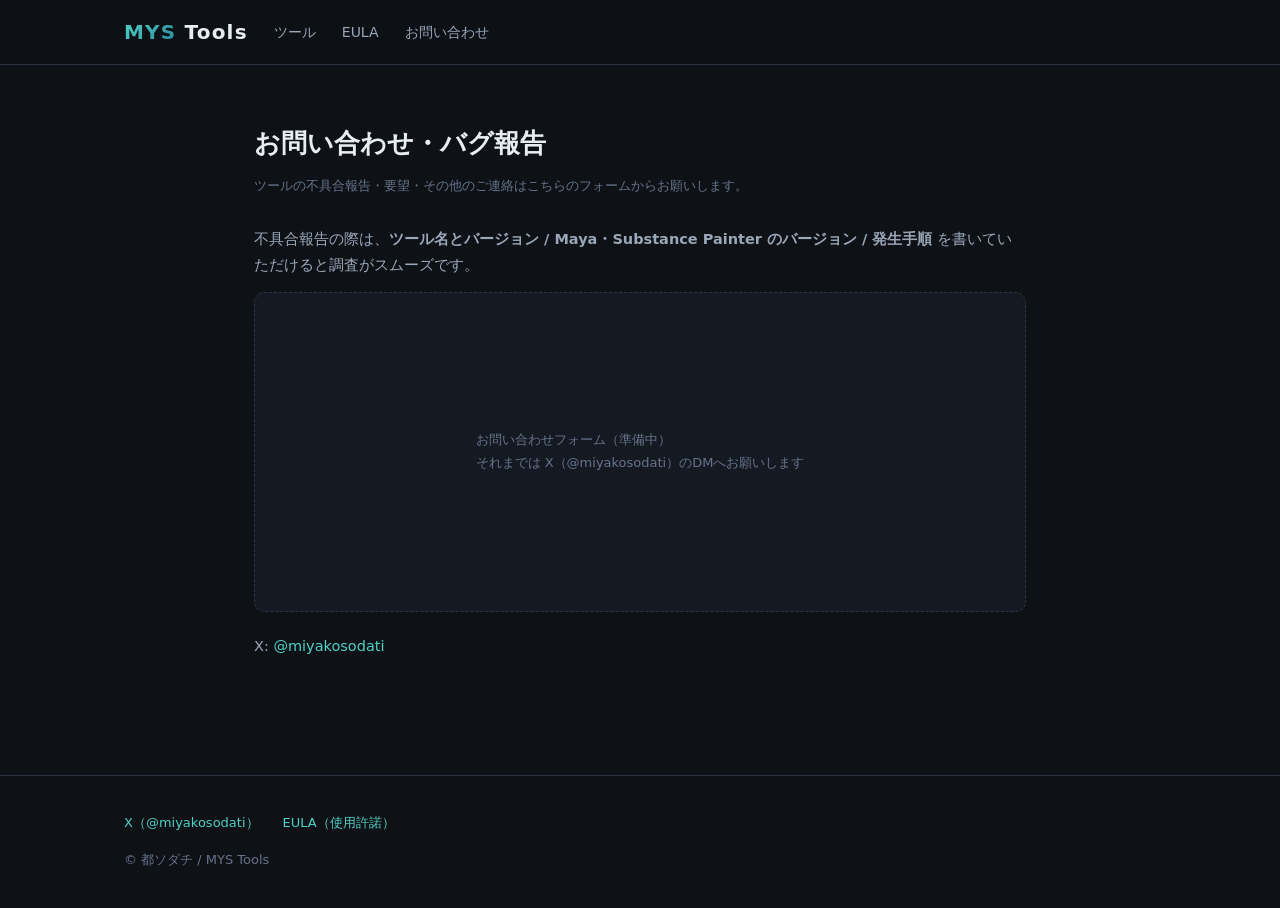
==== contact/index.html @ 4e955a4b "MYS Tools サイト初版" ====
<!DOCTYPE html>
<html lang="ja">
<head>
<meta charset="UTF-8">
<meta name="viewport" content="width=device-width, initial-scale=1.0">
<title>お問い合わせ・バグ報告 | MYS Tools</title>
<meta name="description" content="MYS Tools のお問い合わせ・不具合報告・要望はこちらから。">
<link rel="stylesheet" href="/assets/site.css">
</head>
<body>

<header class="site">
  <div class="wrap nav">
    <a class="logo" href="/"><span>MYS</span> Tools</a>
    <a class="item" href="/#tools">ツール</a>
    <a class="item" href="/eula/">EULA</a>
    <a class="item" href="/contact/">お問い合わせ</a>
  </div>
</header>

<div class="doc">
  <h1>お問い合わせ・バグ報告</h1>
  <div class="meta">ツールの不具合報告・要望・その他のご連絡はこちらのフォームからお願いします。</div>

  <p>不具合報告の際は、<strong>ツール名とバージョン / Maya・Substance Painter のバージョン / 発生手順</strong> を書いていただけると調査がスムーズです。</p>

  <!-- ============================================================
       TODO: Googleフォームを作成したら、下のプレースホルダを削除して
       フォームの「送信 > 埋め込み < >」で得られる iframe を貼り付ける。
       例:
       <iframe src="https://docs.google.com/forms/d/e/XXXXXXXX/viewform?embedded=true"
               width="100%" height="1200" frameborder="0" marginheight="0" marginwidth="0"
               style="background:#fff;border-radius:10px">読み込んでいます…</iframe>
       ============================================================ -->
  <div class="shot" style="min-height:320px">
    お問い合わせフォーム（準備中）<br>
    それまでは X（@miyakosodati）のDMへお願いします
  </div>

  <p style="margin-top:22px">X: <a href="https://x.com/miyakosodati">@miyakosodati</a></p>
</div>

<footer class="site">
  <div class="wrap">
    <div class="fl">
      <a href="https://x.com/miyakosodati">X（@miyakosodati）</a>
      <a href="/eula/">EULA（使用許諾）</a>
    </div>
    © 都ソダチ / MYS Tools
  </div>
</footer>

</body>
</html>
---- assets/site.css ----
/* MYS Tools — miyakosodati.com 共有スタイル
   アクセントカラーは仮(--ac/--ac2)。MYS実行ボタンのグラデ正本から差し替え可 */
:root{
  --bg:#0e1116; --bg2:#151a22; --card:#1a212c; --line:#2a3442;
  --tx:#e8edf4; --tx2:#9aa7b8; --tx3:#66738a;
  --ac:#4fd1c5; --ac2:#2b8a9d;
  --warn:#e0b354;
}
*{margin:0;padding:0;box-sizing:border-box}
body{background:var(--bg);color:var(--tx);
  font-family:"Hiragino Kaku Gothic ProN","Yu Gothic UI","Meiryo",system-ui,sans-serif;
  line-height:1.75}
a{color:var(--ac);text-decoration:none}
a:hover{text-decoration:underline}
img{max-width:100%;display:block}
.wrap{max-width:1080px;margin:0 auto;padding:0 24px}

/* header */
header.site{border-bottom:1px solid var(--line);background:rgba(14,17,22,.92);
  position:sticky;top:0;backdrop-filter:blur(8px);z-index:9}
.nav{display:flex;align-items:center;gap:26px;height:64px}
.logo{font-weight:800;font-size:20px;letter-spacing:.06em;color:var(--tx)}
.logo:hover{text-decoration:none}
.logo span{background:linear-gradient(135deg,var(--ac),var(--ac2));
  -webkit-background-clip:text;background-clip:text;color:transparent}
.nav a.item{color:var(--tx2);font-size:14px}
.nav a.item:hover{color:var(--tx);text-decoration:none}

/* hero (top) */
.hero{padding:84px 0 68px;background:
  radial-gradient(700px 300px at 70% 0%, rgba(79,209,197,.08), transparent),var(--bg)}
.hero h1{font-size:38px;font-weight:800;letter-spacing:.02em;line-height:1.35}
.hero h1 .grad{background:linear-gradient(135deg,var(--ac),var(--ac2));
  -webkit-background-clip:text;background-clip:text;color:transparent}
.hero p.lead{margin-top:16px;font-size:16px;color:var(--tx2);max-width:640px}
.hero .by{margin-top:24px;font-size:13px;color:var(--tx3)}

/* sections */
section{padding:60px 0;border-top:1px solid var(--line)}
h2{font-size:23px;font-weight:800;margin-bottom:8px}
.sub{color:var(--tx2);font-size:14px;margin-bottom:30px}

/* tool cards */
.grid{display:grid;grid-template-columns:repeat(auto-fill,minmax(240px,1fr));gap:20px}
.card{background:var(--card);border:1px solid var(--line);border-radius:12px;padding:22px;
  display:flex;flex-direction:column;gap:10px;transition:.15s;position:relative;color:var(--tx)}
.card:hover{border-color:var(--ac2);transform:translateY(-2px);text-decoration:none}
.icon{width:44px;height:44px;border-radius:10px;display:flex;align-items:center;justify-content:center;
  font-size:20px;font-weight:800;color:#0b0e12;background:linear-gradient(135deg,var(--ac),var(--ac2))}
.card h3{font-size:17px}
.card p{font-size:13px;color:var(--tx2);flex:1}
.badges{display:flex;gap:6px;flex-wrap:wrap}
.bd{font-size:11px;border:1px solid var(--line);border-radius:99px;padding:2px 10px;color:var(--tx2)}
.bd.dcc{border-color:var(--ac2);color:var(--ac)}
.st{position:absolute;top:16px;right:16px;font-size:11px;border-radius:99px;padding:3px 10px;font-weight:700}
.st.live{background:rgba(79,209,197,.12);color:var(--ac);border:1px solid var(--ac2)}
.st.soon{background:rgba(224,179,84,.1);color:var(--warn);border:1px solid rgba(224,179,84,.4)}

/* stella */
.stella{background:linear-gradient(160deg,var(--bg2),#101623);border:1px solid var(--line);
  border-radius:16px;padding:40px;display:flex;gap:32px;align-items:center;flex-wrap:wrap}
.stella .txt{flex:1;min-width:260px}
.stella h3{font-size:22px;font-weight:800}
.stella h3 small{display:block;font-size:12px;color:var(--warn);letter-spacing:.2em;margin-bottom:6px}
.stella p{color:var(--tx2);font-size:14px;margin-top:10px}

/* tool page */
.tool-head{padding:56px 0 36px}
.crumb{font-size:13px;color:var(--tx3);margin-bottom:18px}
.tool-head h1{font-size:32px;font-weight:800}
.tool-head .tag{margin-top:6px;color:var(--tx2);font-size:15px}
.tool-head .badges{margin-top:16px}
.dl-row{margin-top:26px;display:flex;gap:16px;align-items:center;flex-wrap:wrap}
.dl-btn{display:inline-block;padding:13px 30px;border-radius:10px;font-weight:800;font-size:15px;
  color:#0b0e12;background:linear-gradient(135deg,var(--ac),var(--ac2));border:none}
.dl-btn:hover{filter:brightness(1.12);text-decoration:none}
.dl-note{font-size:12px;color:var(--tx3);max-width:420px}
.shot{border:1px dashed var(--line);border-radius:10px;background:var(--bg2);
  display:flex;align-items:center;justify-content:center;color:var(--tx3);
  font-size:13px;min-height:220px;margin:14px 0}
h2.sec{font-size:20px;margin-top:44px;margin-bottom:12px;padding-top:26px;border-top:1px solid var(--line)}
.tool-body p{color:var(--tx2);font-size:14.5px;margin-bottom:12px}
.tool-body li{color:var(--tx2);font-size:14.5px;margin:6px 0 6px 22px}
.tool-body strong{color:var(--tx)}
table.spec{border-collapse:collapse;width:100%;margin:14px 0;font-size:14px}
table.spec th,table.spec td{border:1px solid var(--line);padding:9px 14px;text-align:left;color:var(--tx2)}
table.spec th{color:var(--tx);background:var(--bg2);white-space:nowrap}
.notice{background:rgba(224,179,84,.07);border:1px solid rgba(224,179,84,.35);
  border-radius:10px;padding:14px 18px;font-size:13.5px;color:#d9c08a;margin:14px 0}
code,pre{font-family:Consolas,Menlo,monospace;font-size:13px}
pre{background:#10151d;border:1px solid var(--line);border-radius:10px;
  padding:14px 18px;overflow-x:auto;color:#c7d3e3;margin:12px 0}

/* eula / plain doc */
.doc{max-width:820px;margin:0 auto;padding:56px 24px}
.doc h1{font-size:26px;margin-bottom:8px}
.doc .meta{color:var(--tx3);font-size:13px;margin-bottom:30px}
.doc h2{font-size:17px;margin:28px 0 8px}
.doc p,.doc li{color:var(--tx2);font-size:14.5px}
.doc li{margin:4px 0 4px 24px}

/* footer */
footer.site{border-top:1px solid var(--line);padding:36px 0;color:var(--tx3);font-size:13px;margin-top:60px}
.fl{display:flex;gap:24px;flex-wrap:wrap;margin-bottom:14px}
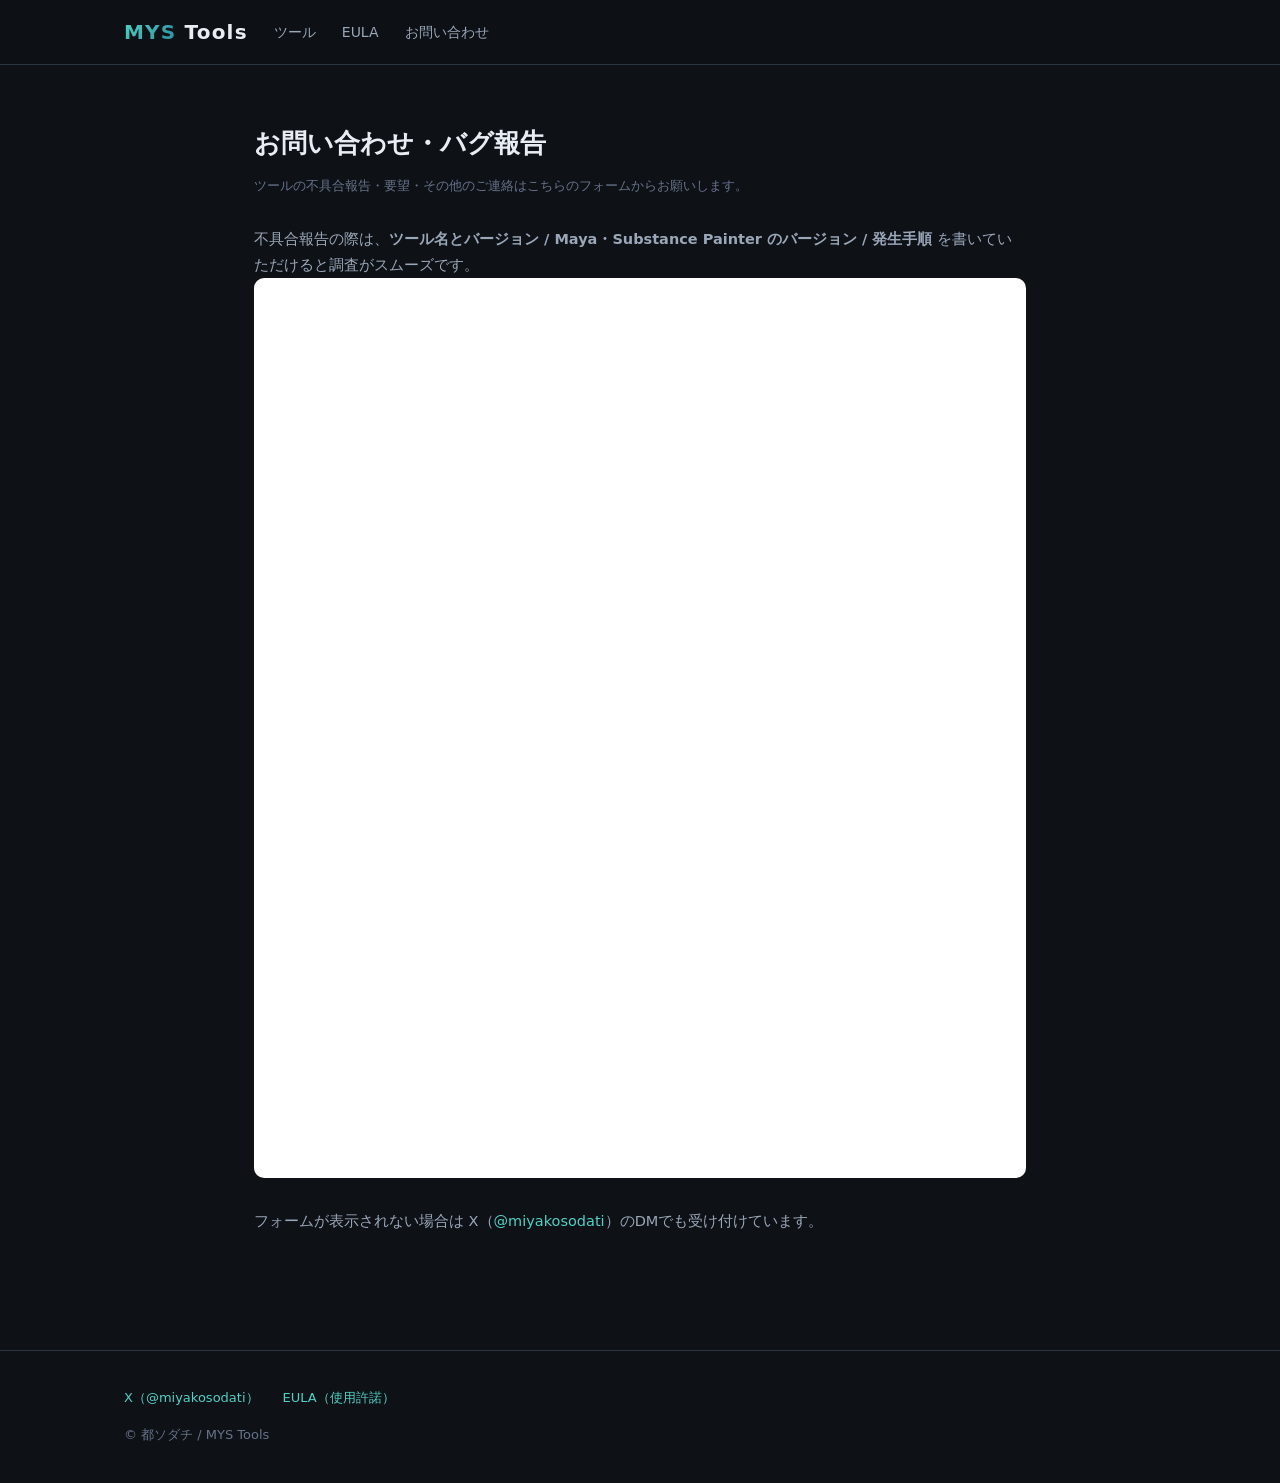
==== commit 957e8b38: "Bokashi機能説明を実仕様に更新 / contactにGoogleフォーム設置" ====
--- a/contact/index.html
+++ b/contact/index.html
@@ -24,20 +24,11 @@
 
   <p>不具合報告の際は、<strong>ツール名とバージョン / Maya・Substance Painter のバージョン / 発生手順</strong> を書いていただけると調査がスムーズです。</p>
 
-  <!-- ============================================================
-       TODO: Googleフォームを作成したら、下のプレースホルダを削除して
-       フォームの「送信 > 埋め込み < >」で得られる iframe を貼り付ける。
-       例:
-       <iframe src="https://docs.google.com/forms/d/e/XXXXXXXX/viewform?embedded=true"
-               width="100%" height="1200" frameborder="0" marginheight="0" marginwidth="0"
-               style="background:#fff;border-radius:10px">読み込んでいます…</iframe>
-       ============================================================ -->
-  <div class="shot" style="min-height:320px">
-    お問い合わせフォーム（準備中）<br>
-    それまでは X（@miyakosodati）のDMへお願いします
-  </div>
+  <iframe src="https://docs.google.com/forms/d/e/1FAIpQLSc71p44ew5JMFMWaZZTbv_bsZdhM6KyWOzwQ2dEm8nyX5LDag/viewform?embedded=true"
+          width="100%" height="900" frameborder="0" marginheight="0" marginwidth="0"
+          style="background:#fff;border-radius:10px">読み込んでいます…</iframe>
 
-  <p style="margin-top:22px">X: <a href="https://x.com/miyakosodati">@miyakosodati</a></p>
+  <p style="margin-top:22px">フォームが表示されない場合は X（<a href="https://x.com/miyakosodati">@miyakosodati</a>）のDMでも受け付けています。</p>
 </div>
 
 <footer class="site">
--- a/assets/site.css
+++ b/assets/site.css
@@ -102,3 +102,6 @@
 /* footer */
 footer.site{border-top:1px solid var(--line);padding:36px 0;color:var(--tx3);font-size:13px;margin-top:60px}
 .fl{display:flex;gap:24px;flex-wrap:wrap;margin-bottom:14px}
+
+/* 実アイコン(img)用: グラデ背景を消して画像をそのまま表示 */
+img.icon{background:none;padding:0;object-fit:contain}
